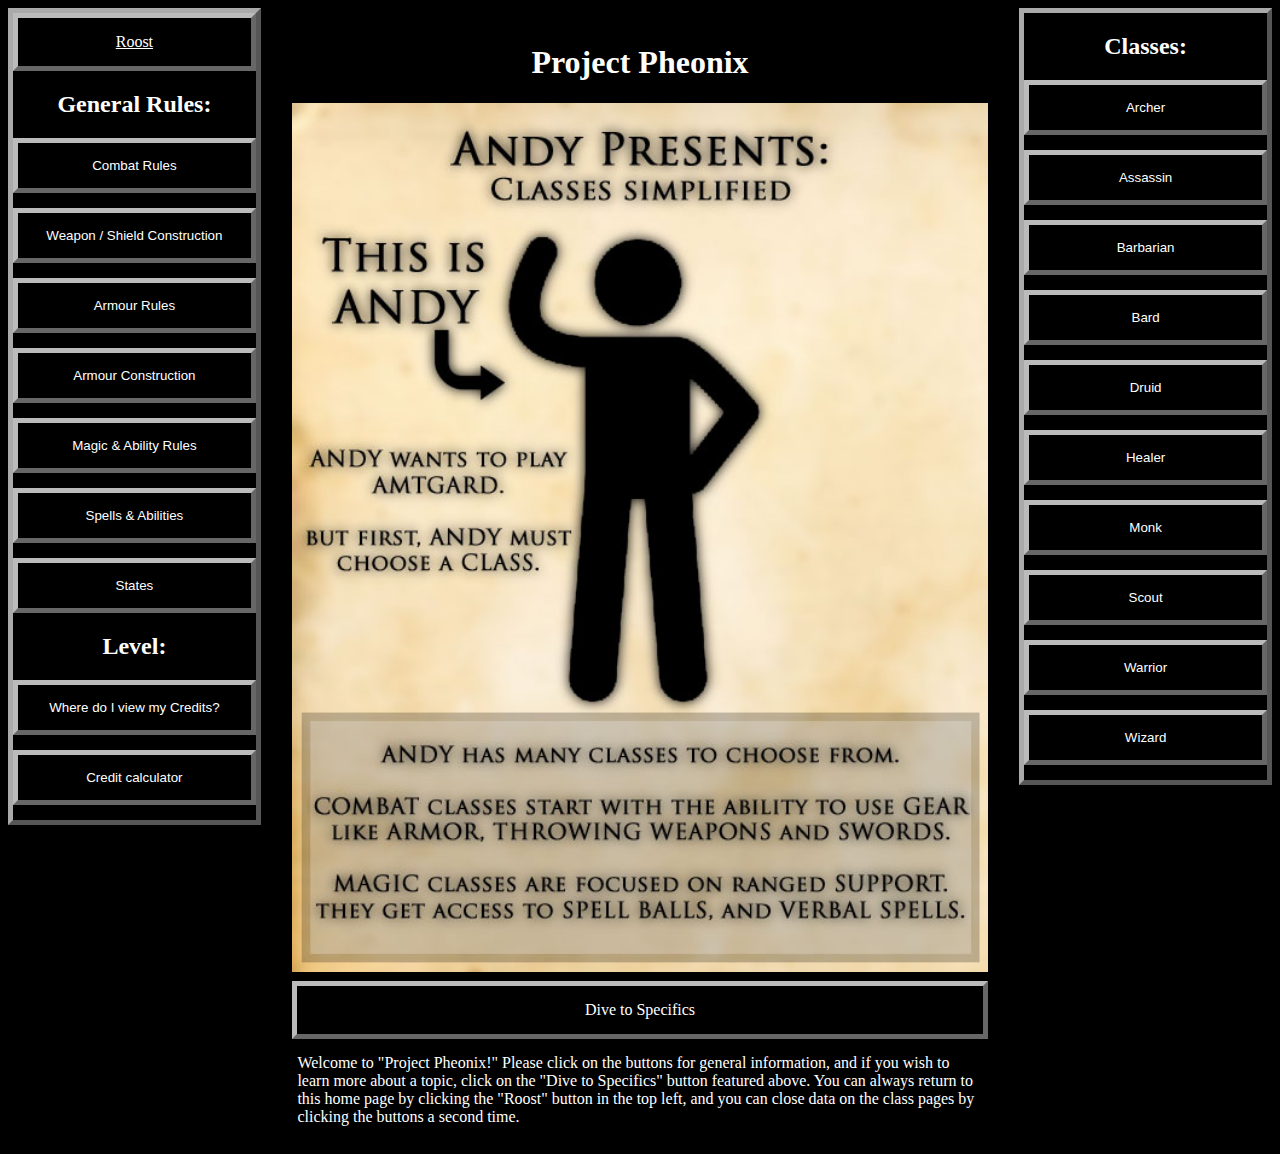
==== index.html @ 49d5023f "Completed melee class data" ====
<!DOCTYPE html>
<html lang="en">

<head>

    <meta charset="UTF-8">
       
    <meta name="viewport" content="width=device-width, initial-scale=1">
       
    <title>Blank Template</title>
   
<link rel="stylesheet" href="CSS/main.css">
    <script src="JS/main.js" type="text/javascript"></script>
</head>
<!------------------------Left Bar (JS mods this page)------------------------->
   <body>
   <div class = "leftBar">
      <a href="index.html"> Roost </a>
       <h2> General Rules: </h2>
       <button onclick="IB(0)"> Combat Rules </button>
       <button onclick="IB(1)"> Weapon / Shield Construction </button>
       <button onclick="IB(2)"> Armour Rules </button>
       <button onclick="IB(3)"> Armour Construction </button>
       <button onclick="IB(4)"> Magic & Ability Rules </button>
       <button onclick="IB(4)"> Spells & Abilities </button>
       <button onclick="IB(5)"> States </button>
       
       <h2> Level: </h2>
       <button onclick="Buttan()"> Where do I view my Credits? </button>
       <button onclick="Level()"> Credit calculator </button>
    
    </div>
<!-------------------------Main Area (to be filled by JS)---------------------->
       <main>
    <header>
        <h1>Project Pheonix</h1>
        
        <div class="content">
           <img class="andy" src="IMG/amtgard-andy/01-intro.jpg">
           <p class="rules"> </p>
           <a id ="dive"> Dive to Specifics</a>
           <p class="Grimisawesome"> Welcome to "Project Pheonix!" Please click on the buttons for general information, and if you wish to learn more about a topic, click on the "Dive to Specifics" button featured above. You can always return to this home page by clicking the "Roost" button in the top left, and you can close data on the class pages by clicking the buttons a second time.</p>
            
        </div>
    </header>
      </main>
<!----------------------Right Bar (HTML links to Class Pages)------------------>
     <div class = "rightBar">
       <h2> Classes: </h2>
           <button onclick="IB(6)">Archer</button>
           <button onclick="IB(7)">Assassin</button>
           <button onclick="IB(8)">Barbarian</button>
           <button onclick="IB(9)">Bard</button>
           <button onclick="IB(10)">Druid</button>
           <button onclick="IB(11)">Healer</button>
           <button onclick="IB(12)">Monk</button>
           <button onclick="IB(13)">Scout</button>
           <button onclick="IB(14)">Warrior</button>
           <button onclick="IB(15)">Wizard</button>
      
   </div>
</body>
  
</html>
---- CSS/main.css ----
*{
    color: white;
    background-color: black;
    box-sizing: border-box;
    text-align: center;
}
p {text-align: left;
margin: 5px}

strong{
    color: cornflowerblue;
}

.leftBar{
      width: 20%;
    height: 100%;
    float: left;
    border: 5px outset #aaa;
    text-align: center;
    display: inline-block;
}
button, a { 
    display:block;
    border: 5px outset #bbb;
    margin: 15px;
    padding: 15px;
    width:100%;
    margin: 0;
    margin-bottom: 15px;
}
.rightBar{
    width: 20%;
    height: 100%;
    float: right;
    border: 5px outset #aaa;
    text-align: center;
    display: inline-block;
}


#last { 
    border: 5px solid #aaa;}
main {
    width:55%;
    display: inline-block;
    margin: 15px
    
}
main img {
    width: 100%;
}

.active {
    background-color: white;
    border-style: inset;
    color: black;
}
.xp {text-align: center;}

.hidden{
    display: none;
}
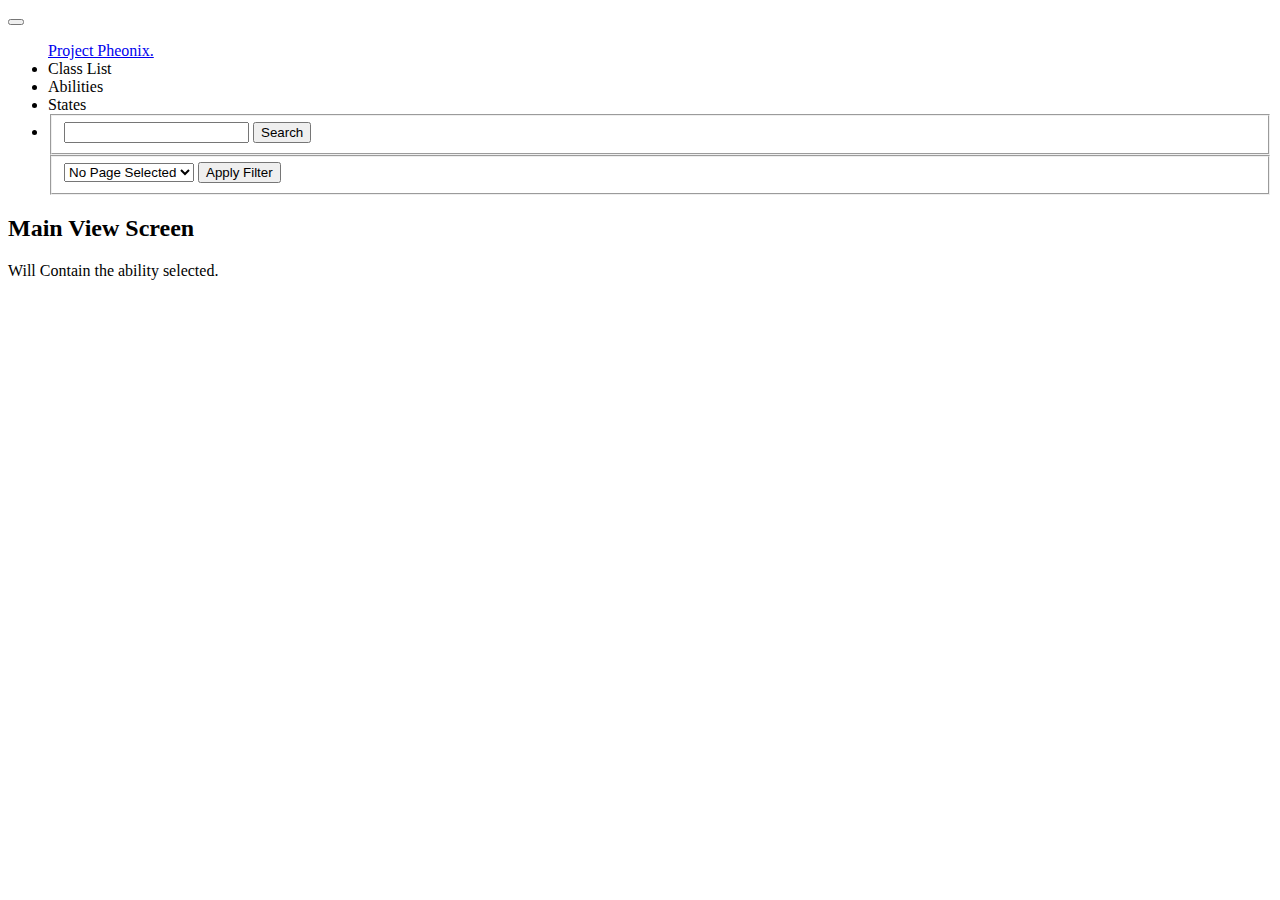
==== commit df41b233: "Trashed Project Pheonix 1" ====
--- a/index.html
+++ b/index.html
@@ -4,61 +4,123 @@
 <head>
 
     <meta charset="UTF-8">
-       
-    <meta name="viewport" content="width=device-width, initial-scale=1">
-       
-    <title>Blank Template</title>
-   
-<link rel="stylesheet" href="CSS/main.css">
-    <script src="JS/main.js" type="text/javascript"></script>
+
+    <meta name="viewport" content="width=device-width, initial-scale=1, shrink-to-fit=no">
+
+    <title>Bootstrap Template</title>
+    <link rel="stylesheet" href="https://maxcdn.bootstrapcdn.com/bootstrap/4.0.0-beta.2/css/bootstrap.min.css" integrity="sha384-PsH8R72JQ3SOdhVi3uxftmaW6Vc51MKb0q5P2rRUpPvrszuE4W1povHYgTpBfshb" crossorigin="anonymous">
+
+
+    <link rel="stylesheet" href="CSS/main.css">
+
 </head>
-<!------------------------Left Bar (JS mods this page)------------------------->
-   <body>
-   <div class = "leftBar">
-      <a href="index.html"> Roost </a>
-       <h2> General Rules: </h2>
-       <button onclick="IB(0)"> Combat Rules </button>
-       <button onclick="IB(1)"> Weapon / Shield Construction </button>
-       <button onclick="IB(2)"> Armour Rules </button>
-       <button onclick="IB(3)"> Armour Construction </button>
-       <button onclick="IB(4)"> Magic & Ability Rules </button>
-       <button onclick="IB(4)"> Spells & Abilities </button>
-       <button onclick="IB(5)"> States </button>
-       
-       <h2> Level: </h2>
-       <button onclick="Buttan()"> Where do I view my Credits? </button>
-       <button onclick="Level()"> Credit calculator </button>
+
+<body>
+
+    <nav class="navbar navbar-expand-sm navbar-dark bg-dark sticky-top">
+
+        <div class="navbar-header">
+            <button class="navbar-toggler" type="button" data-toggle="collapse" data-target="#collapsemenu" aria-controls="collapsemenu" aria-expanded="false" aria-label="Toggle navigation">
+              <span class="navbar-toggler-icon"></span>
+          </button>
+        </div>
+
+        <div class="collapse navbar-collapse" id="collapsemenu">
+            <ul class="navbar-nav mr-auto">
+                <a class="navbar-brand" href="#">Project Pheonix.</a>
+                <li class="nav-item" id="AmtgardClasses">
+                    <a class="nav-link"> Class List </a>
+                </li>
+                <li class="nav-item"  id="AmtgardSpells">
+                    <a class="nav-link"> Abilities </a>
+                </li>
+                <li class="nav-item" id="AmtgardStates">
+                    <a class="nav-link"> States </a>
+                </li>
+                <li>
+                                
+                    <fieldset>
+                        <div>
+                            <input id="Search-Bar" type="text" list="jobs">
+                            <datalist id="jobs">
+		                    <option value="Archer"></option>
+		                    <option value="Assassin"></option>
+		                    <option value="Barbarian"></option>
+		                    <option value="Monk"></option>
+		                    <option value="Scout"></option>
+		                    <option value="Warrior"></option>
+		                    <option value="Bard"></option>
+		                    <option value="Druid"></option>
+		                    <option value="Healer"></option>
+		                    <option value="Wizard"></option>
+		                    <option value="Anti-Paladin"></option>
+		                    <option value="Paladin"></option>
+		                </datalist>
+                            <button id="Search"> Search </button>
+                        </div>
+                    </fieldset>
+                          <fieldset id="magic">
+		            <select name="filter" id="filter">
+		                <option selected value=""> No Page Selected </option>
+		            </select>
+		            <button id="Filter"> Apply Filter</button>
+		  </fieldset>
+                </li>
+            </ul>
+        </div>
+
+    </nav>
+
+    <main>
+        <!--    Both of these have the fluid option, but that sucks :P-->
+        <div class="jumbotron" id="Bridge">
+            <div class="container">
+                <h2 class="display-3"> Main View Screen</h2>
+                <p class="lead">Will Contain the ability selected.</p>
+            </div>
+        </div>
+
+        <div class="container" id="Ground0">
+            <div id="Ground1" class="active"></div>
+            <div id="Ground2"></div>
+ 
+           
+           
+           
+           
+           
+           
+           
+            <div id="Ground3"></div>
+
+        </div>
+
+
+
+
+
+
+
+
+
+
+    </main>
+
+    <footer>
+
+
+    </footer>
+
     
-    </div>
-<!-------------------------Main Area (to be filled by JS)---------------------->
-       <main>
-    <header>
-        <h1>Project Pheonix</h1>
-        
-        <div class="content">
-           <img class="andy" src="IMG/amtgard-andy/01-intro.jpg">
-           <p class="rules"> </p>
-           <a id ="dive"> Dive to Specifics</a>
-           <p class="Grimisawesome"> Welcome to "Project Pheonix!" Please click on the buttons for general information, and if you wish to learn more about a topic, click on the "Dive to Specifics" button featured above. You can always return to this home page by clicking the "Roost" button in the top left, and you can close data on the class pages by clicking the buttons a second time.</p>
-            
-        </div>
-    </header>
-      </main>
-<!----------------------Right Bar (HTML links to Class Pages)------------------>
-     <div class = "rightBar">
-       <h2> Classes: </h2>
-           <button onclick="IB(6)">Archer</button>
-           <button onclick="IB(7)">Assassin</button>
-           <button onclick="IB(8)">Barbarian</button>
-           <button onclick="IB(9)">Bard</button>
-           <button onclick="IB(10)">Druid</button>
-           <button onclick="IB(11)">Healer</button>
-           <button onclick="IB(12)">Monk</button>
-           <button onclick="IB(13)">Scout</button>
-           <button onclick="IB(14)">Warrior</button>
-           <button onclick="IB(15)">Wizard</button>
-      
-   </div>
+<!--
+<script src="https://code.jquery.com/jquery-3.2.1.slim.min.js" integrity="sha384-KJ3o2DKtIkvYIK3UENzmM7KCkRr/rE9/Qpg6aAZGJwFDMVNA/GpGFF93hXpG5KkN" crossorigin="anonymous"></script>
+<script src="https://cdnjs.cloudflare.com/ajax/libs/popper.js/1.12.3/umd/popper.min.js" integrity="sha384-vFJXuSJphROIrBnz7yo7oB41mKfc8JzQZiCq4NCceLEaO4IHwicKwpJf9c9IpFgh" crossorigin="anonymous"></script>
+<script src="https://maxcdn.bootstrapcdn.com/bootstrap/4.0.0-beta.2/js/bootstrap.min.js" integrity="sha384-alpBpkh1PFOepccYVYDB4do5UnbKysX5WZXm3XxPqe5iKTfUKjNkCk9SaVuEZflJ" crossorigin="anonymous"></script>
+-->
+
+
+    <script src="JS/main.js"></script>
+    <script src="JS/Abilities.js"></script>
 </body>
   
 </html>
--- a/CSS/main.css
+++ b/CSS/main.css
@@ -1,62 +1,26 @@
-*{
-    color: white;
-    background-color: black;
-    box-sizing: border-box;
+
+#Ground0{
     text-align: center;
 }
-p {text-align: left;
-margin: 5px}
-
-strong{
-    color: cornflowerblue;
+#Ground1{display: none;
+}
+#Ground1.active{
+    display:block;
+}
+#Ground2{display: none;
+}
+#Ground2.active{
+    display:block;
+}
+#Ground3{display: none;
+}
+#Ground3.active{
+    display:block;
 }
 
-.leftBar{
-      width: 20%;
-    height: 100%;
-    float: left;
-    border: 5px outset #aaa;
+#Ground1 li{
+    width: 30%;
     text-align: center;
-    display: inline-block;
+    padding: 0 40px;
+    display: inline;
 }
-button, a { 
-    display:block;
-    border: 5px outset #bbb;
-    margin: 15px;
-    padding: 15px;
-    width:100%;
-    margin: 0;
-    margin-bottom: 15px;
-}
-.rightBar{
-    width: 20%;
-    height: 100%;
-    float: right;
-    border: 5px outset #aaa;
-    text-align: center;
-    display: inline-block;
-}
-
-
-#last { 
-    border: 5px solid #aaa;}
-main {
-    width:55%;
-    display: inline-block;
-    margin: 15px
-    
-}
-main img {
-    width: 100%;
-}
-
-.active {
-    background-color: white;
-    border-style: inset;
-    color: black;
-}
-.xp {text-align: center;}
-
-.hidden{
-    display: none;
-}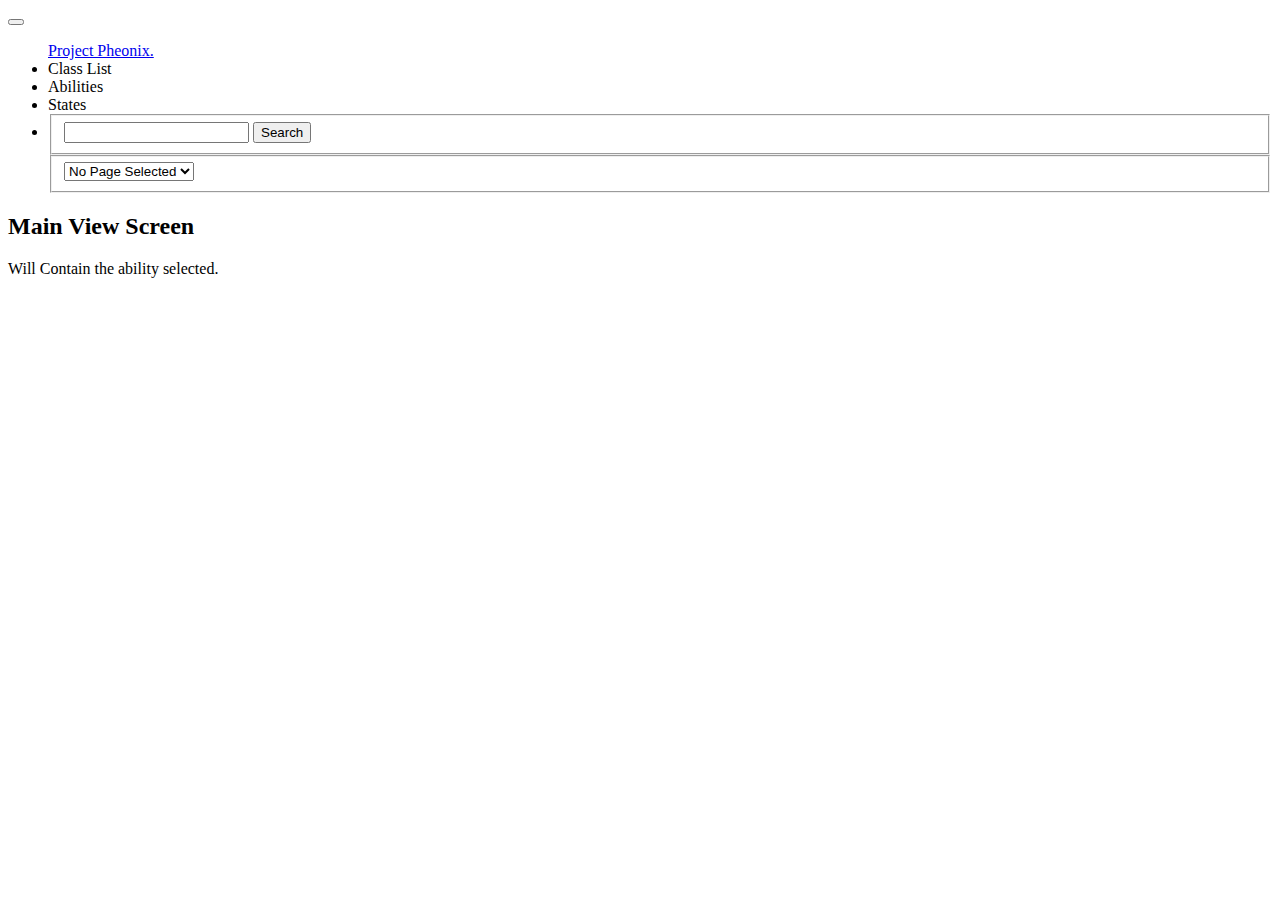
==== commit 0386a381: "improved search functionality" ====
--- a/index.html
+++ b/index.html
@@ -7,7 +7,7 @@
 
     <meta name="viewport" content="width=device-width, initial-scale=1, shrink-to-fit=no">
 
-    <title>Bootstrap Template</title>
+    <title>The Singularity</title>
     <link rel="stylesheet" href="https://maxcdn.bootstrapcdn.com/bootstrap/4.0.0-beta.2/css/bootstrap.min.css" integrity="sha384-PsH8R72JQ3SOdhVi3uxftmaW6Vc51MKb0q5P2rRUpPvrszuE4W1povHYgTpBfshb" crossorigin="anonymous">
 
 
@@ -63,7 +63,6 @@
 		            <select name="filter" id="filter">
 		                <option selected value=""> No Page Selected </option>
 		            </select>
-		            <button id="Filter"> Apply Filter</button>
 		  </fieldset>
                 </li>
             </ul>
@@ -112,11 +111,9 @@
     </footer>
 
     
-<!--
 <script src="https://code.jquery.com/jquery-3.2.1.slim.min.js" integrity="sha384-KJ3o2DKtIkvYIK3UENzmM7KCkRr/rE9/Qpg6aAZGJwFDMVNA/GpGFF93hXpG5KkN" crossorigin="anonymous"></script>
 <script src="https://cdnjs.cloudflare.com/ajax/libs/popper.js/1.12.3/umd/popper.min.js" integrity="sha384-vFJXuSJphROIrBnz7yo7oB41mKfc8JzQZiCq4NCceLEaO4IHwicKwpJf9c9IpFgh" crossorigin="anonymous"></script>
 <script src="https://maxcdn.bootstrapcdn.com/bootstrap/4.0.0-beta.2/js/bootstrap.min.js" integrity="sha384-alpBpkh1PFOepccYVYDB4do5UnbKysX5WZXm3XxPqe5iKTfUKjNkCk9SaVuEZflJ" crossorigin="anonymous"></script>
--->
 
 
     <script src="JS/main.js"></script>
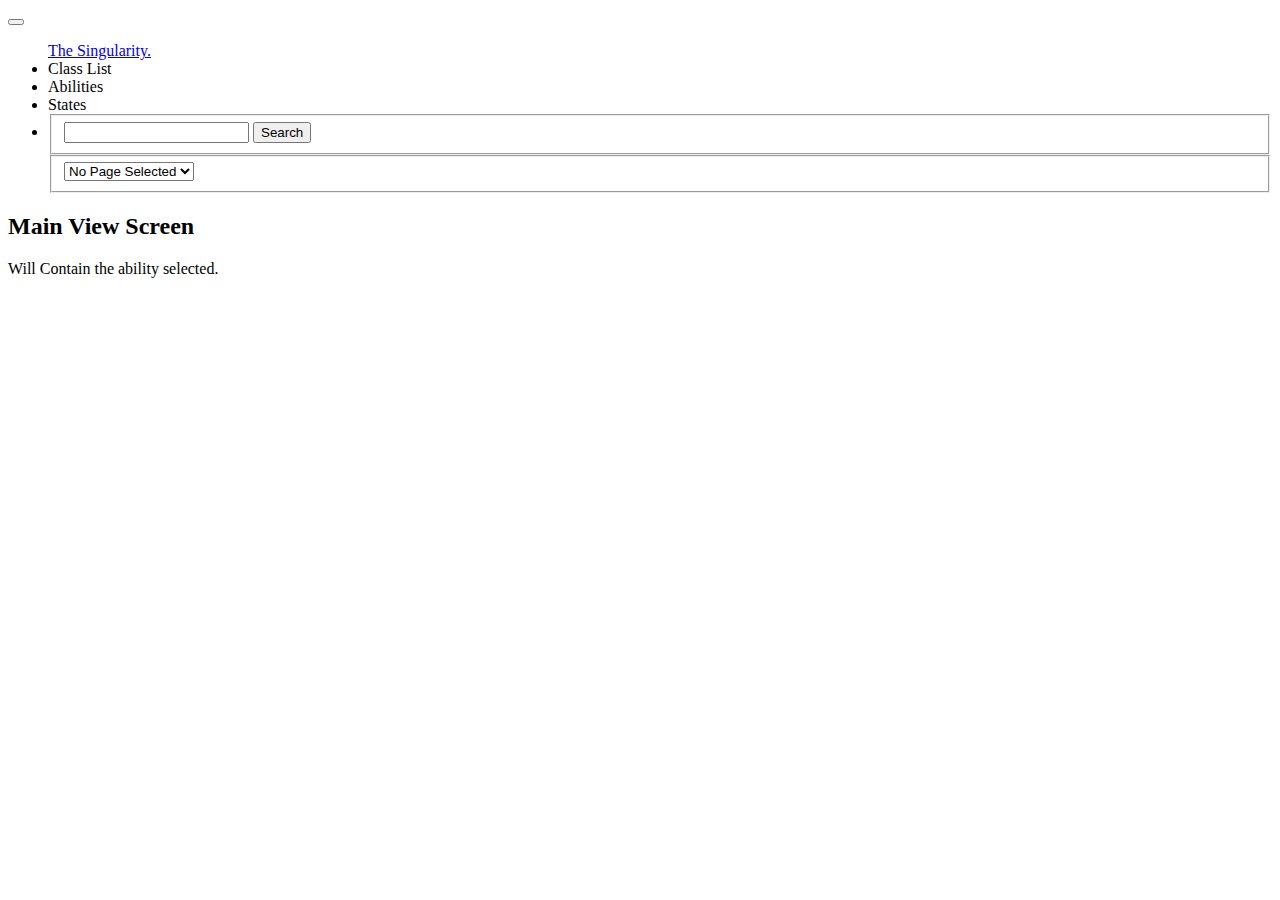
==== commit 9510b5be: "minor changes" ====
--- a/index.html
+++ b/index.html
@@ -27,7 +27,7 @@
 
         <div class="collapse navbar-collapse" id="collapsemenu">
             <ul class="navbar-nav mr-auto">
-                <a class="navbar-brand" href="#">Project Pheonix.</a>
+                <a class="navbar-brand" href="#">The Singularity.</a>
                 <li class="nav-item" id="AmtgardClasses">
                     <a class="nav-link"> Class List </a>
                 </li>
